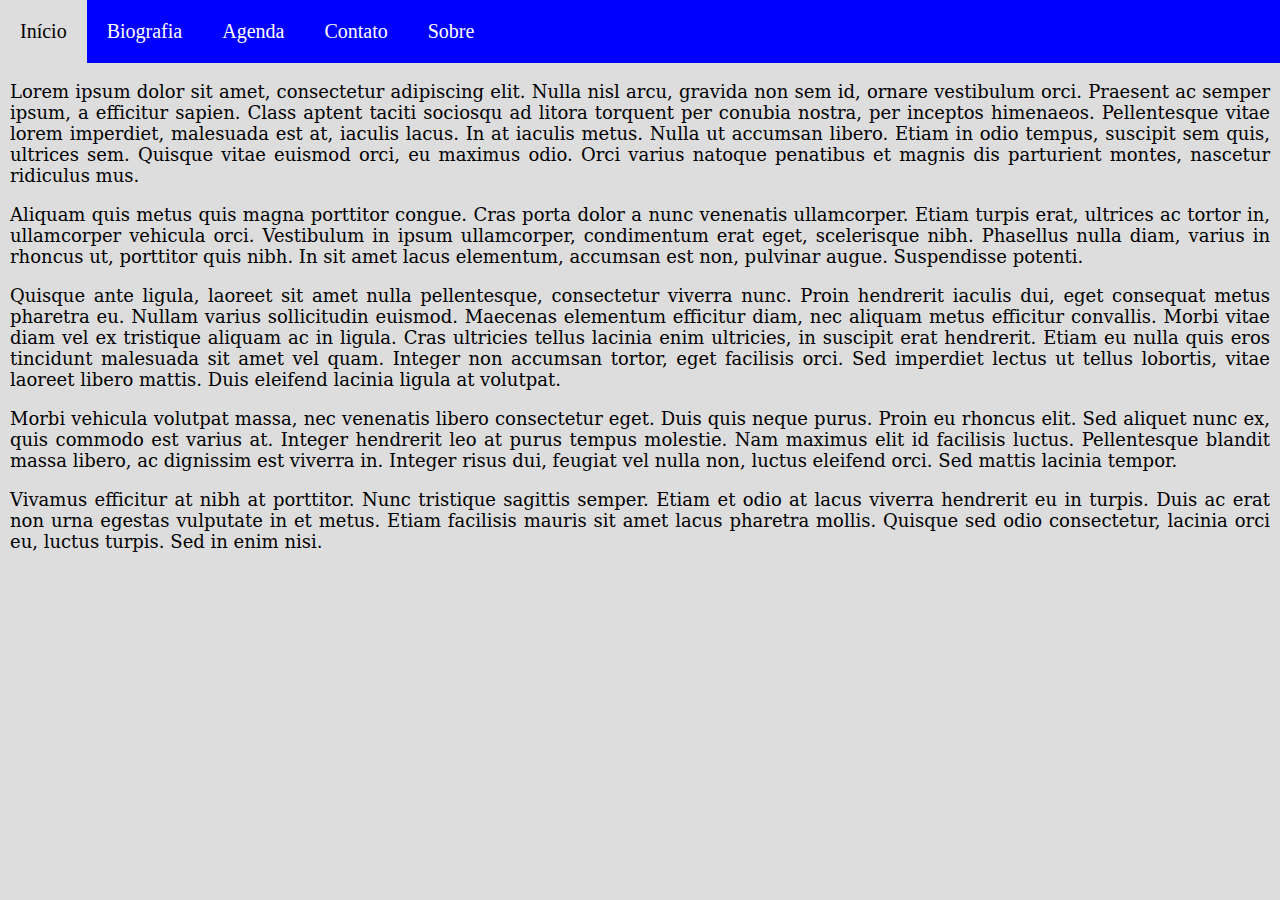
==== biografia.html @ ada3f6a4 "Transformar em site pessoal" ====
<!DOCTYPE html>
<html>

 <head>
  <meta charset="utf-8">
  <meta name="description" content="Página construída para disciplina da Faculdade Pitágoras.">
  <title>Minha Página Pessoal</title>
  <link rel="stylesheet" type="text/css" href="style.css">
 </head>

 <body>
  <div id="topbar">
   <a href="index.html">Início</a>
   <a href="biografia.html">Biografia</a>
   <a href="#agenda">Agenda</a>
   <a href="#contato">Contato</a>
   <a href="#sobre">Sobre</a>
  </div>
  
  <div id="conteudo">
   <div id="info">
    <p>
     Lorem ipsum dolor sit amet, consectetur adipiscing elit. Nulla nisl arcu, gravida non sem id, ornare vestibulum orci. Praesent ac semper ipsum, a efficitur sapien. Class aptent taciti sociosqu ad litora torquent per conubia nostra, per inceptos himenaeos. Pellentesque vitae lorem imperdiet, malesuada est at, iaculis lacus. In at iaculis metus. Nulla ut accumsan libero. Etiam in odio tempus, suscipit sem quis, ultrices sem. Quisque vitae euismod orci, eu maximus odio. Orci varius natoque penatibus et magnis dis parturient montes, nascetur ridiculus mus.
    </p>

    <p>
     Aliquam quis metus quis magna porttitor congue. Cras porta dolor a nunc venenatis ullamcorper. Etiam turpis erat, ultrices ac tortor in, ullamcorper vehicula orci. Vestibulum in ipsum ullamcorper, condimentum erat eget, scelerisque nibh. Phasellus nulla diam, varius in rhoncus ut, porttitor quis nibh. In sit amet lacus elementum, accumsan est non, pulvinar augue. Suspendisse potenti.
    </p>

    <p>
     Quisque ante ligula, laoreet sit amet nulla pellentesque, consectetur viverra nunc. Proin hendrerit iaculis dui, eget consequat metus pharetra eu. Nullam varius sollicitudin euismod. Maecenas elementum efficitur diam, nec aliquam metus efficitur convallis. Morbi vitae diam vel ex tristique aliquam ac in ligula. Cras ultricies tellus lacinia enim ultricies, in suscipit erat hendrerit. Etiam eu nulla quis eros tincidunt malesuada sit amet vel quam. Integer non accumsan tortor, eget facilisis orci. Sed imperdiet lectus ut tellus lobortis, vitae laoreet libero mattis. Duis eleifend lacinia ligula at volutpat.
    </p>

    <p>
     Morbi vehicula volutpat massa, nec venenatis libero consectetur eget. Duis quis neque purus. Proin eu rhoncus elit. Sed aliquet nunc ex, quis commodo est varius at. Integer hendrerit leo at purus tempus molestie. Nam maximus elit id facilisis luctus. Pellentesque blandit massa libero, ac dignissim est viverra in. Integer risus dui, feugiat vel nulla non, luctus eleifend orci. Sed mattis lacinia tempor.
    </p>

    <p>
     Vivamus efficitur at nibh at porttitor. Nunc tristique sagittis semper. Etiam et odio at lacus viverra hendrerit eu in turpis. Duis ac erat non urna egestas vulputate in et metus. Etiam facilisis mauris sit amet lacus pharetra mollis. Quisque sed odio consectetur, lacinia orci eu, luctus turpis. Sed in enim nisi.
    </p>
   </div>
  </div>
  
 </body>

</html>
---- style.css ----
body {
	background-color: #dddddd;
	margin: 0px;
}

#avatar {
	width: 200px;
}

#topbar {
	background-color: blue;
	overflow: hidden;
}

#topbar a {
	color: white;
	text-decoration: none;
	font-size: 20px;
	padding: 20px;
	float: left;
}

#topbar a:hover {
	background-color: #dddddd;
	color: black;
}

#conteudo {
	clear: both;
}

#img-wrapper {
	float: left;
	margin: 5px;
}

#info {
	float: left;
	margin-left: 10px;
	margin-right: 10px;
}

p, li {
	font-size: 18px;
}

p {
	font-family: 'serif';
	text-align: justify;
}

h2 {
	font-family: 'Arial Black';
}
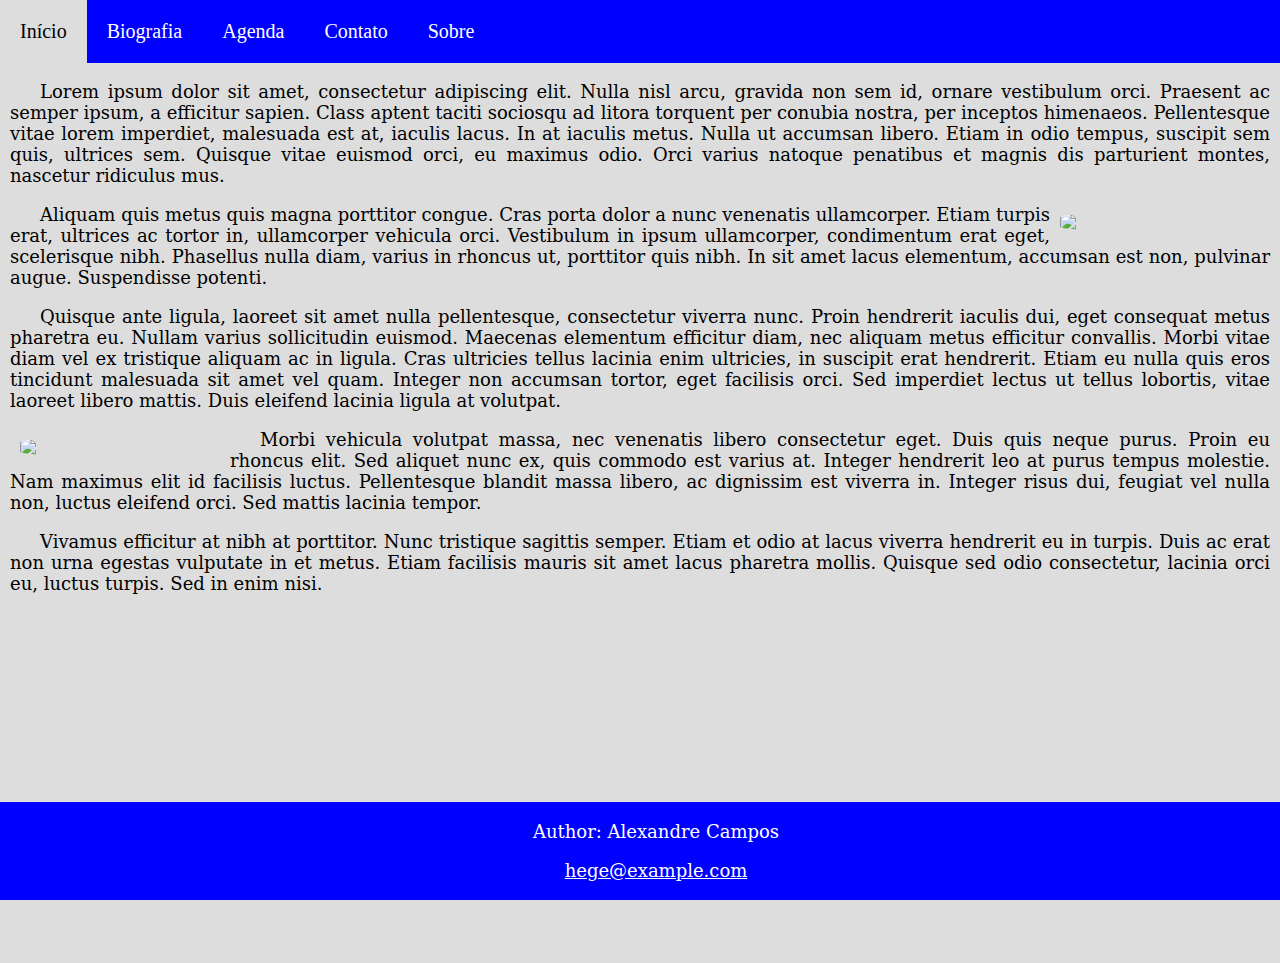
==== commit e1888e82: "Add footer" ====
--- a/biografia.html
+++ b/biografia.html
@@ -22,6 +22,8 @@
     <p>
      Lorem ipsum dolor sit amet, consectetur adipiscing elit. Nulla nisl arcu, gravida non sem id, ornare vestibulum orci. Praesent ac semper ipsum, a efficitur sapien. Class aptent taciti sociosqu ad litora torquent per conubia nostra, per inceptos himenaeos. Pellentesque vitae lorem imperdiet, malesuada est at, iaculis lacus. In at iaculis metus. Nulla ut accumsan libero. Etiam in odio tempus, suscipit sem quis, ultrices sem. Quisque vitae euismod orci, eu maximus odio. Orci varius natoque penatibus et magnis dis parturient montes, nascetur ridiculus mus.
     </p>
+    
+    <img src="https://upload.wikimedia.org/wikipedia/commons/5/5a/Books_HD_%288314929977%29.jpg" width=200 height=auto style="float: right; margin: 10px;">
 
     <p>
      Aliquam quis metus quis magna porttitor congue. Cras porta dolor a nunc venenatis ullamcorper. Etiam turpis erat, ultrices ac tortor in, ullamcorper vehicula orci. Vestibulum in ipsum ullamcorper, condimentum erat eget, scelerisque nibh. Phasellus nulla diam, varius in rhoncus ut, porttitor quis nibh. In sit amet lacus elementum, accumsan est non, pulvinar augue. Suspendisse potenti.
@@ -30,6 +32,8 @@
     <p>
      Quisque ante ligula, laoreet sit amet nulla pellentesque, consectetur viverra nunc. Proin hendrerit iaculis dui, eget consequat metus pharetra eu. Nullam varius sollicitudin euismod. Maecenas elementum efficitur diam, nec aliquam metus efficitur convallis. Morbi vitae diam vel ex tristique aliquam ac in ligula. Cras ultricies tellus lacinia enim ultricies, in suscipit erat hendrerit. Etiam eu nulla quis eros tincidunt malesuada sit amet vel quam. Integer non accumsan tortor, eget facilisis orci. Sed imperdiet lectus ut tellus lobortis, vitae laoreet libero mattis. Duis eleifend lacinia ligula at volutpat.
     </p>
+    
+    <img src="https://upload.wikimedia.org/wikipedia/commons/e/e2/Rubik%27s_Cube.jpg" width=200 height=auto style="float: left; margin: 10px;">
 
     <p>
      Morbi vehicula volutpat massa, nec venenatis libero consectetur eget. Duis quis neque purus. Proin eu rhoncus elit. Sed aliquet nunc ex, quis commodo est varius at. Integer hendrerit leo at purus tempus molestie. Nam maximus elit id facilisis luctus. Pellentesque blandit massa libero, ac dignissim est viverra in. Integer risus dui, feugiat vel nulla non, luctus eleifend orci. Sed mattis lacinia tempor.
@@ -41,6 +45,11 @@
    </div>
   </div>
   
+  <footer class="footer">
+   <p>Author: Alexandre Campos</p>
+   <p><a href="mailto:hege@example.com">hege@example.com</a></p>
+  </footer>
+  
  </body>
 
 </html>
--- a/style.css
+++ b/style.css
@@ -1,10 +1,11 @@
-body {
+body, html {
 	background-color: #dddddd;
 	margin: 0px;
+	height: 100%;
 }
 
 #avatar {
-	width: 200px;
+	width: 250px;
 }
 
 #topbar {
@@ -27,11 +28,18 @@
 
 #conteudo {
 	clear: both;
+	overflow: auto;
+	height: 100%;
 }
 
 #img-wrapper {
+	padding: 100px;
 	float: left;
 	margin: 5px;
+}
+
+img {
+	border-radius: 20%;
 }
 
 #info {
@@ -45,6 +53,10 @@
 }
 
 p {
+   text-indent: 30px;;
+}
+
+p {
 	font-family: 'serif';
 	text-align: justify;
 }
@@ -52,3 +64,22 @@
 h2 {
 	font-family: 'Arial Black';
 }
+
+.footer {
+  left: 0;
+  bottom: 0;
+  position: fixed;
+  background-color: blue;
+  padding: 1px;
+  margin: 0;
+  width: 100%;
+}
+
+.footer p {
+  text-align: center;
+  color: white;
+}
+
+.footer a {
+	color: white;
+}
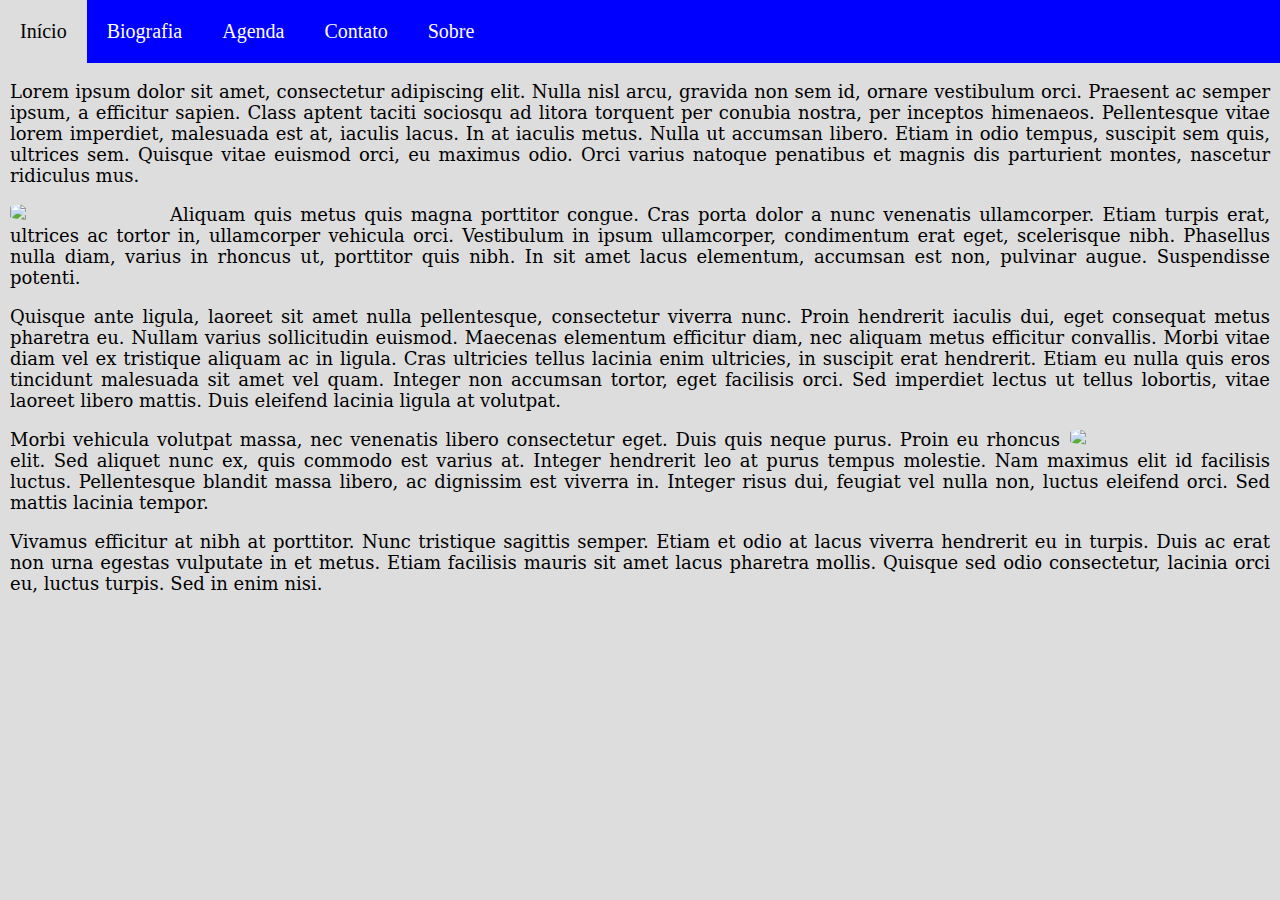
==== commit 033639d5: "Adiciona rodapé e imagens" ====
--- a/biografia.html
+++ b/biografia.html
@@ -23,7 +23,7 @@
      Lorem ipsum dolor sit amet, consectetur adipiscing elit. Nulla nisl arcu, gravida non sem id, ornare vestibulum orci. Praesent ac semper ipsum, a efficitur sapien. Class aptent taciti sociosqu ad litora torquent per conubia nostra, per inceptos himenaeos. Pellentesque vitae lorem imperdiet, malesuada est at, iaculis lacus. In at iaculis metus. Nulla ut accumsan libero. Etiam in odio tempus, suscipit sem quis, ultrices sem. Quisque vitae euismod orci, eu maximus odio. Orci varius natoque penatibus et magnis dis parturient montes, nascetur ridiculus mus.
     </p>
     
-    <img src="https://upload.wikimedia.org/wikipedia/commons/5/5a/Books_HD_%288314929977%29.jpg" width=200 height=auto style="float: right; margin: 10px;">
+    <img src="https://upload.wikimedia.org/wikipedia/commons/5/5a/Books_HD_%288314929977%29.jpg" width="150px" style="float: left; margin-right: 10px;">
 
     <p>
      Aliquam quis metus quis magna porttitor congue. Cras porta dolor a nunc venenatis ullamcorper. Etiam turpis erat, ultrices ac tortor in, ullamcorper vehicula orci. Vestibulum in ipsum ullamcorper, condimentum erat eget, scelerisque nibh. Phasellus nulla diam, varius in rhoncus ut, porttitor quis nibh. In sit amet lacus elementum, accumsan est non, pulvinar augue. Suspendisse potenti.
@@ -33,7 +33,7 @@
      Quisque ante ligula, laoreet sit amet nulla pellentesque, consectetur viverra nunc. Proin hendrerit iaculis dui, eget consequat metus pharetra eu. Nullam varius sollicitudin euismod. Maecenas elementum efficitur diam, nec aliquam metus efficitur convallis. Morbi vitae diam vel ex tristique aliquam ac in ligula. Cras ultricies tellus lacinia enim ultricies, in suscipit erat hendrerit. Etiam eu nulla quis eros tincidunt malesuada sit amet vel quam. Integer non accumsan tortor, eget facilisis orci. Sed imperdiet lectus ut tellus lobortis, vitae laoreet libero mattis. Duis eleifend lacinia ligula at volutpat.
     </p>
     
-    <img src="https://upload.wikimedia.org/wikipedia/commons/e/e2/Rubik%27s_Cube.jpg" width=200 height=auto style="float: left; margin: 10px;">
+    <img src="https://upload.wikimedia.org/wikipedia/commons/e/e2/Rubik%27s_Cube.jpg" width="200px" style="float: right; margin-left: 10px;">
 
     <p>
      Morbi vehicula volutpat massa, nec venenatis libero consectetur eget. Duis quis neque purus. Proin eu rhoncus elit. Sed aliquet nunc ex, quis commodo est varius at. Integer hendrerit leo at purus tempus molestie. Nam maximus elit id facilisis luctus. Pellentesque blandit massa libero, ac dignissim est viverra in. Integer risus dui, feugiat vel nulla non, luctus eleifend orci. Sed mattis lacinia tempor.
@@ -45,11 +45,6 @@
    </div>
   </div>
   
-  <footer class="footer">
-   <p>Author: Alexandre Campos</p>
-   <p><a href="mailto:hege@example.com">hege@example.com</a></p>
-  </footer>
-  
  </body>
 
 </html>
--- a/style.css
+++ b/style.css
@@ -1,11 +1,6 @@
-body, html {
+body {
 	background-color: #dddddd;
 	margin: 0px;
-	height: 100%;
-}
-
-#avatar {
-	width: 250px;
 }
 
 #topbar {
@@ -28,18 +23,15 @@
 
 #conteudo {
 	clear: both;
-	overflow: auto;
-	height: 100%;
 }
 
 #img-wrapper {
+	float: left;
 	padding: 100px;
-	float: left;
-	margin: 5px;
 }
 
-img {
-	border-radius: 20%;
+#avatar {
+	width: 250px;
 }
 
 #info {
@@ -53,10 +45,6 @@
 }
 
 p {
-   text-indent: 30px;;
-}
-
-p {
 	font-family: 'serif';
 	text-align: justify;
 }
@@ -66,20 +54,21 @@
 }
 
 .footer {
-  left: 0;
-  bottom: 0;
-  position: fixed;
-  background-color: blue;
-  padding: 1px;
-  margin: 0;
-  width: 100%;
+	clear: both;
+	background-color: blue;
+	position: fixed;
+	bottom: 0;
+	left: 0;
+	width: 100%;
 }
 
-.footer p {
-  text-align: center;
-  color: white;
+.footer p, .footer a {
+	text-align: center;
+	font-size: 14px;
+	color: white;
+
 }
 
-.footer a {
-	color: white;
+img {
+	border-radius: 20%;
 }
